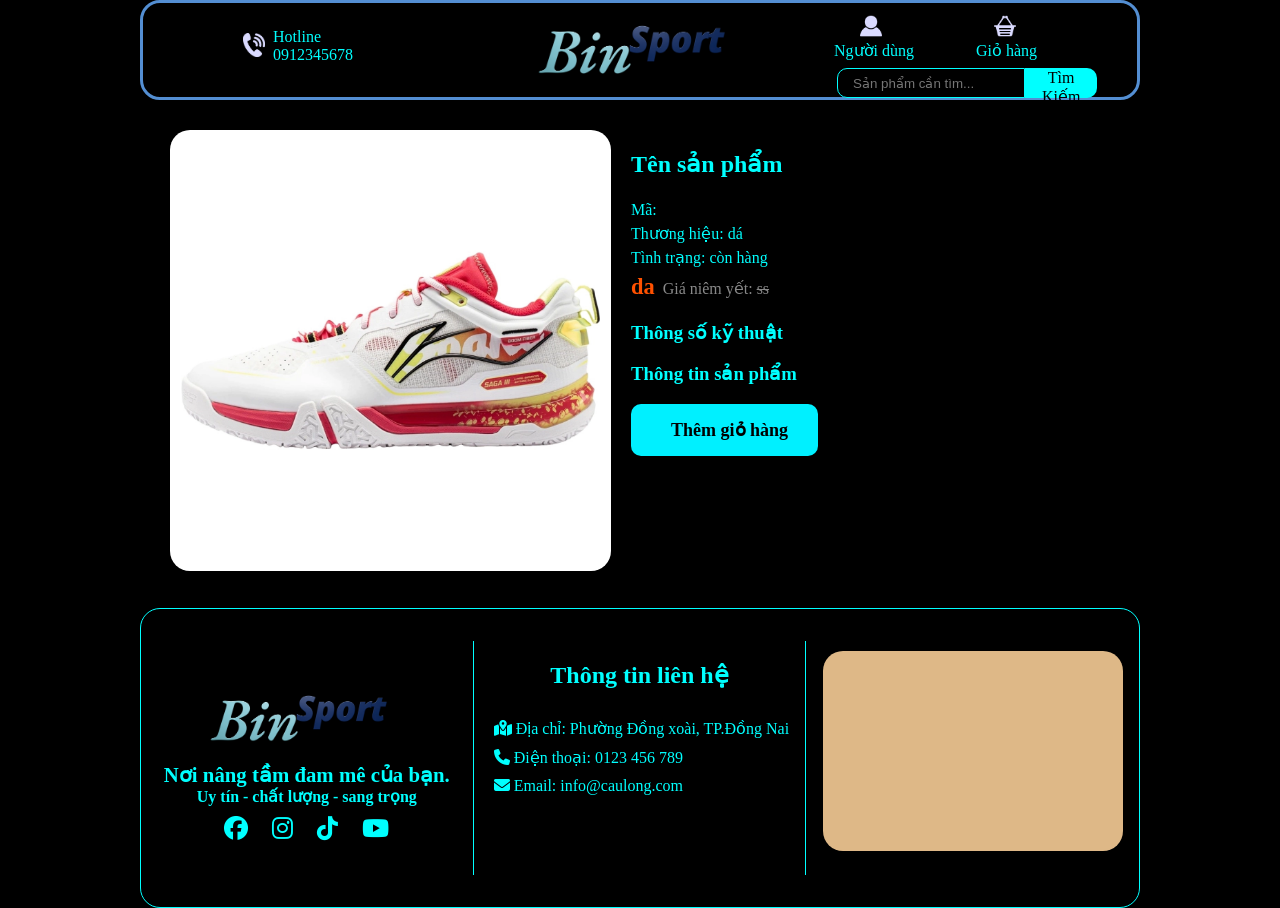
==== chitietSP.html @ 2f8b5087 "pj web ban do cau long" ====
<!DOCTYPE html>
<html lang="en">
<head>
    <meta charset="UTF-8">
    <meta name="viewport" content="width=device-width, initial-scale=1.0">
    <title>Danh sách sản phẩm</title>
    <link rel="stylesheet" href="https://cdnjs.cloudflare.com/ajax/libs/font-awesome/6.5.1/css/all.min.css">
    <link rel="stylesheet" href="css/type.css">
</head>
<body>
    <div id="preloader" >
        <div class="loader" >
            <div class="loader2"></div>
        </div>
    </div>
    <div id="header">
        <div class="left_head">
            <div class="img">
                <img src="./images/phone.png" alt="" width="22" style="filter: invert(100%) sepia(100%) saturate(10000%) hue-rotate(180deg);" >
            </div>
            <div class="hotline">
                <div>
                    Hotline
                </div>
                <div>
                    0912345678
                </div>
            </div>
        </div>
        <div ><img src="./images/logo.png" alt="logo" width="280"></div>
        <div class="right_head">
            <div class="nguoidung">
                <img src="./images/nguoidung.png" alt="icon_nguoidung"  style="filter: invert(100%) sepia(100%) saturate(10000%) hue-rotate(180deg);" width="22"><br>
                <a href="#">Người dùng</a>
            </div>
            <div class="giohang">
                <img src="./images/giohang.png" alt="icon_nguoidung"  style="filter: invert(100%) sepia(100%) saturate(10000%) hue-rotate(180deg);" width="22"><br>
                <a href="giohang.html">Giỏ hàng <span class="cart-badge" id="cart-badge">0</span></a>
            </div>
            <form action class="frm_search">
                <div class="search_bar">
                    <input class="search" type="text" placeholder="Sản phẩm cần tìm..." name="search" id="search-input" >
                    <button type="submit" class="btn_search" id="search-btn"> Tìm Kiếm</button>

                </div>
            </form>
        </div>
    </div>
    <div class="chitiet">
        <div class="chitietsp">
            <div class="chitiet-img">
                <img src="images/giay-cau-long-lining-ayav001-5-chinh-hang_1770842855.webp" alt="" id="image">
            </div>
            <div class="chitiet-noidung">
                <h2 id="name">Tên sản phẩm</h2>
                <span>Mã: </span><span id="id"></span><br>
                <span>Thương hiệu: </span><span id="thuonghieu">dá</span><br>
                <span>Tình trạng: còn hàng</span><br>
                <span id="price" class="prd-card-gia-new">da</span><span>&nbsp;</span><span class="niemyet"> Giá niêm yết: <span id="priceOld" class="prd-card-gia-goc">ss</span></span>
                <div>
                    <h3>Thông số kỹ thuật</h3>
                    <ul id="specs" class="none-list"> </ul>
                </div>
                <div>
                    <h3>Thông tin sản phẩm</h3>
                    <ul id="description" class="none-list"></ul>
                </div>
                <button class="btn-giohang" id="add-to-cart">
                    <i class="fa-solid fa-card-plus"></i> Thêm giỏ hàng
        
                </button>
            </div>
        </div>
    </div>
    
    <footer id="footer">
        <div class="footer-logo">
            <img src="images/logo.png" alt="logo">
            <span>Nơi nâng tầm đam mê của bạn.</span>
            <span>Uy tín - chất lượng - sang trọng</span>
            <div>
                <i class="fa-brands fa-facebook"> </i>
                <i class="fa-brands fa-instagram"> </i>
                <i class="fa-brands fa-tiktok"> </i>
                <i class="fa-brands fa-youtube"> </i>
            </div>
        </div>
        <div class="footer-thongtin">
                <h2>Thông tin liên hệ</h2>
                <div>
                    <i class="fa-solid fa-map-location-dot"></i>
                    <span>Địa chỉ: Phường Đồng xoài, TP.Đồng Nai </span>
                </div>
                <div>
                    <i class="fa-solid fa-phone"></i>
                    <span>Điện thoại: 0123 456 789</span>
                </div>
                <div>
                    <i class="fa-solid fa-envelope"></i>
                    <span>Email: info@caulong.com</span>
                </div>
        </div>
        <div class="footer-img-map">
           <iframe src="https://www.google.com/maps/embed?pb=!1m17!1m12!1m3!1d977.3042299065058!2d106.86605626959144!3d11.536291313303742!2m3!1f0!2f0!3f0!3m2!1i1024!2i768!4f13.1!3m2!1m1!2zMTHCsDMyJzEwLjYiTiAxMDbCsDUyJzAwLjEiRQ!5e0!3m2!1svi!2s!4v1779016938579!5m2!1svi!2s" width="300" height="200" style="border:0;" allowfullscreen="" loading="lazy" referrerpolicy="no-referrer-when-downgrade"></iframe>
        </div>

    </footer>
    
    <script src="js/cart-badge.js"></script>
    <script src="js/script.js"></script>
    <script src="js/load.js"></script>
    <script src="js/nhay.js"></script>
    <script type="module" src="js/danhsachSP.js"></script>     
    <script type="module" src="js/chitietSP.js"></script>
</body>
</html>
---- css/type.css ----
body{
    background-color: black;
    width: 1000px;
    margin: 0 auto;
    /* border: 1px solid aqua; */
    /* margin-left: 400px; */
}
*{
    box-sizing: border-box;
}
#preloader{
    position: fixed;
    width: 100%;
    height: 100%;
    top: 0;
    left: 0;
    background-color: black;
    z-index: 99999999;
    display: flex;
    align-items: center;
    justify-content: center;
    transition: opacity 1s ease-in-out, transform 1s ease-in-out;
    animation: hideLoader 1s forwards ;
    animation-delay: 1s;
}
@keyframes hideLoader{
    to{
    color: #00f0ff;
        visibility: hidden;
    }
}
#preloader.fade-out{
    opacity: 0;
    transform: scale(1.5);
}
.loader{
    position: absolute;
    width: 60px;
    height: 60px;
    /* top: 50%; */
    /* left: 50%; */
    margin-top: -13px;
    border-radius: 60px;
    animation: spin 0.8s linear infinite;
    margin-left: -13px;
}
.loader2{
    position: absolute;
    width: 30px;
    height: 30px;
    top: 50%;
    left: 50%;
    margin-top: -15.4px;
    border-radius: 60px;
    animation: spin1 0.5s linear infinite;
    margin-left: -15.4px;
}
@keyframes spin1{
    0%{
        transform: rotate(360deg);
        border: 4px solid aqua;
        border-left-color:transparent ;
        border-right-color:transparent ;
    }
    50%{
        transform: rotate(180deg);
        border: 4px solid red;
        border-left-color:transparent ;
        border-right-color:transparent ;
    }
    100%{
        transform: rotate(0deg);
        border: 4px solid rgba(0, 255, 8, 0.765);
        border-left-color:transparent ;
        border-right-color:transparent ;
    }
}
@keyframes spin{
    0%{
        transform: rotate(0deg);
        border: 4px solid aqua;
        border-left-color:transparent ;
        border-right-color:transparent ;
    }
    50%{
        transform: rotate(180deg);
        border: 4px solid red;
        border-left-color:transparent ;
        border-right-color:transparent ;
    }
    100%{
        transform: rotate(360deg);
        border: 4px solid rgba(0, 255, 8, 0.765);
        border-left-color:transparent ;
        border-right-color:transparent ;
    }
}

h1{
    font-size: 23px;
    font-weight: bold;
    color: aqua;
    margin-left: 14px;
}
/* header */
#header{
    width: 1000px;
    margin: 0;
    /* margin-left: 400px; */
    display: flex;
    border-color:rgb(83, 142, 210); ;
    border-style: solid;
    /* background-color: rgb(83, 142, 210); */
    height: 100px;
    border-radius: 20px;
}
.left_head{
    width: 1000px;
    /* height: 40px; */
    color: aqua;
    display: flex;
}
.right_head{
    width: 1000px;
    /* height: 40px; */
    /* background-color: aqua; */
    display: flex;
}
.img{
    margin: 30px 0 0 100px;
}
.hotline{
    margin-top: 25px;
    margin-left: 8px;
}
.nguoidung{
    margin-left: 80px;
    margin-top: 12px;
    cursor: pointer;
    transition: all 0.3s ease-in-out;
}
.nguoidung:hover
{
    transform: scale(1.05);
}
.nguoidung a{
    text-decoration: none;
    color: aqua;
    margin-left: -26px;

}
.giohang{
    margin-top: 12px;
    margin-left: 80px;
    transition: all 0.3s ease-in-out;
    cursor: pointer;
}
.giohang:hover
{
    transform: scale(1.05);
}
.giohang a{
    text-decoration: none;
    color: aqua;
    margin-left: -18px;
}

.cart-badge{
    display: none;
    min-width: 20px;
    height: 20px;
    padding: 0 6px;
    background: #ff3b30;
    color: #fff;
    border-radius: 20px;
    font-size: 12px;
    line-height: 20px;
    text-align: center;
    vertical-align: middle;
    margin-left: 6px;
}
.frm_search{
    height: 100%;
    width:60px;
    /* top: 40px; */
}
.search_bar
{
    align-items: center;
    display: flex;
    margin-top: 60px;
    margin-left: -200px;
    height: 40px;
    /* background-color: aqua; */
}

.search{
    padding-left: 15px;
    flex: 1;
    border-radius: 10px 0 0 10px;
    outline: none;
    color: aqua;
    border: 1px solid aqua;
    height: calc(100% - 10px);
    background-color: black;
}
[type=button]:not(:disabled), [type=reset]:not(:disabled),
[type=submit]:not(:disabled), button:not(:disabled)
{
    cursor: pointer;
}
button{
    margin: 0;
    font-family: inherit;
    font-size: inherit;
    line-height: inherit;
}
.btn_search{
    border-radius: 0 10px 10px 0 ;
    outline: none;
    border: 0 solid aqua;
    height: calc(100% - 10px);
    background-color: aqua;
    transition: all 0.4s ease-in-out;
}
.btn_search:hover{
    background-color: #ffffff;
    transform: scale(1.02);
}
/* menu ngang */
#menu_ngang_{
    width: 980px;
    position: sticky;
    top: 0;
    z-index: 99999;
    margin: 5px;
}
#menu_ngang{
    width:980px;
    margin: 0 auto;
    /* border-style: solid; */
    /* margin-left: 370px; */
    /* border-color:aqua ; */
    /* background-color: aqua; */
    height: 45px;
    display: flex;
    border-radius: 6px;
    list-style-type: none;
    /* align-items: center; */
}
#menu_ngang > li{
    padding: 10px 44px;
    margin: 0 auto;
    border-radius: 100px;
    border-style: solid;
    border-color: aqua;
    background-color: black;
    cursor: pointer;
    transition: all 0.4s ease-in-out;

}
#menu_ngang > li:hover > a
{
    color: black;
    transition: all 0.4s ease-in-out;
    
}
#menu_ngang > li:hover{
    padding: 10px 56px;
    background-color:aqua;
    border-radius: 100px;
    transition: all 0.4s ease-in-out;
    transform: scale(1.04);
}
#menu_ngang > li:first-child > a{
    color: black;
}
#menu_ngang > li:first-child {

    background-color:aqua;
}
#menu_ngang > li > a{
    text-decoration: none;
    font-size: 18px;
    color:  aqua;
    font-weight: bold;
}
/* menu con xổ xuống */
.menu_san_pham{
    display: flex;
    position: relative;
    /* z-index: 500; */
}
.menu_san_pham:hover{
    z-index: 101;
}
/* tạo icon của sản phẩm */
.menu_san_pham > .arrow{
    color: aqua;
    margin-top: 4px;
    margin-left: 5px;
    transition: all 0.4s ease-in-out;
}
.menu_san_pham:hover > .arrow
{
    color: black;
    transition: all 0.4s ease-in-out;
    transform: rotate(180deg);
}
.sub_menu{
    opacity: 0;
    visibility: hidden;
    transform: translateY(0px);
    width: 940px;
    height: 330px;
    transition: all 0.4s ease-in-out;
    position: absolute;
    border: 1px solid aqua;
    border-radius: 10px;
    padding: 0;
    cursor: default;
    /* padding-top: 10px; */
    margin-top: 34px;
    margin-left: -250px;
    transition-delay: 0.2s;
    /* z-index: 501; */
    background-color: black;
    
}
/* icon của sub_menu */
.sub_menu > li > a> .arrow{
    color: aqua;
    transform: rotate(270deg);
    position: fixed;
    transition: all 0.4s ease-in-out;
    margin-left:250px;
    margin-top: -36px;
    /* padding: 0px 0px; */
}
.sub_menu > li:hover >a >.arrow
{
    color:azure;
} 
.sub_menu > li> a{
    transition: all 0.4s ease-in-out;

}
.sub_menu > li{
   /* border: 0 none black; */
   width: 260px;
   cursor: pointer;
     /* border: 1px solid aqua; */
   list-style-type: none;
    margin: 0 0 0 10px;
    position: relative;
    padding: 3px;
}
.sub_menu > li:hover > a{
    color:azure ;
}
/* tao thanh boder-bottom chạy */
.sub_menu > li::after
{
    content: '';
    position: absolute;
    bottom: 0;
    left: 0;
    width: 100%;
    height: 1px;
    background-color: rgb(143, 173, 173);
    transform: scaleX(0);
    /* transform-origin: bottom right; */
    transition: transform 0.4s ease-in-out;
    transition-delay: 0.2s ;
}
.sub_menu > li:hover::after
{
    transform: scaleX(1);
    /* transform-origin: bottom right; */
}
.sub_menu > li > a{
    text-decoration: none;
    color: aqua;
    padding: 0;
}
.menu_san_pham:hover > .sub_menu
{
    opacity: 1;
    visibility: visible;
    transform: translateX(0px);
    /* backdrop-filter: blur(10px); */
}
/* tạo menu con trong menu sản phẩm */
.menu_sanpham_con
{
    display: flex;
    position: absolute;
}
.sub_menu_con{
    opacity: 0;
    visibility: hidden;
    transform: translateY(0px);
    width: 621px;
    transition: all 0.4s ease-in-out;
    position: absolute;
    /* border: 1px solid aqua; */
    border-radius: 10px;
    display: flex;
    transition-delay: 0.2s;
    margin-left: 265px;
    top: -60px;
    height: 330px;
    cursor: default;
}
.chinh{
    top: -126.5px;
}
.chinh1{
    top: -193.5px;
}
.chinh2{
    top: -260.5px;
}
.border_bottom
{
    /* border: 1px solid aqua; */
    width: 207px;
    align-items: center;
    list-style-type: none;
    /* top: 0; */
    /* height: 10px; */
    margin-right: 50px;
    margin-left: -35px;
}

.border_bottom > a
{
    color: aqua;
    text-decoration: none;
    white-space: nowrap;
    display: inline;
    transition: all 0.3s ease-in-out;
    /* margin-top: 20px; */
    position: relative;
}
.border_bottom > ul > .border_bottom
{
    margin-top: 20px;
    margin-bottom: -20px;
}
.border_bottom > a
{
    font-size: 15.5px;
}
.border_bottom >a:hover{
    color: azure;
}
.border_bottom > ul >li> a:hover{
    color: azure;
}
.border_bottom >a::after{
    content: "";
    position: absolute;
    left: 0;
    bottom: -1px;
    width: 100%;
    height: 1px;
    background: rgb(143, 173, 173);
}
.menu_sanpham_con:hover >  .sub_menu_con
{
    opacity: 1;
    visibility: visible;
    transform: translateX(0px);

}
.sub_menu_con> li> ul> li{
    padding-top: 8px;
    margin-left: -40px;

    list-style-type: none;
}
.sub_menu_con> li> ul{
    margin-bottom: -20px;
}
.sub_menu_con> li> ul> li> a{
    text-decoration: none;
    color: aqua;
    transition: all 0.3s ease-in-out;
    font-size: 15px;
    padding: 0;
    /* line-height: 1; */
    position: relative;
    top: -20px;
}
/* banner */
.banner{
    width: 1000px;
    height: auto;
    overflow: hidden;
    position: relative;
    /* z-index: 9; */
    /* margin-left: 400px; */
    cursor: pointer;
    border: 1px solid aqua;
    border-radius: 20px;
}
.slider{
    display: flex;
    width: 100%;
    transition: transform 0.5s ease-in-out;
}

.slider img{
    width: 100%;
    /* height: 100%; */
    border-radius: 8px;
    object-fit: cover;
}
.btn{
    position: absolute;
    top: 50%;
    transform: translateY(-50%);
    background-color: aqua;
    color: black;
    border: none;
    border-radius: 100%;
    padding: 9px 15px;
    transition: all 0.3s ease-in-out;
    cursor: pointer;
}
.btn:hover{
    background-color: rgba(0, 255, 255, 0.621);
}
.next{
    right: 10px;
}
.prev{
    left: 10px;
}
/* @keyframes scroll{
    0% {transform: translateX(0);}
    25% {transform: translateX(0);}
    33% {transform: translateX(-25%);}
    58% {transform: translateX(-25%);}
    66% {transform: translateX(-50%);}
    91% {transform: translateX(-50%);}
    100% {transform: translateX(-75%);}
} */
.banner:hover .slider
{
    animation-play-state: paused;
}
/* services */
#dich_vu{
    margin-bottom: 30px;
    /* margin-left: 380px; */
    width: 1000px;
}
.noi_dung{
    padding-left: 10px;
    padding-right: 10px;
    width: 100%;
    margin-left: auto;
    margin-right: auto;
}
.row{
    display: flex;
}
.row li{
    border: 1px solid aqua;
    width: 250px;
    display: flex;
    /* padding: 10px; */
    height: 60px;
    margin: 0 10px 0 5px;
    box-sizing: border-box;
    border-radius: 20px;
    list-style-type: none;
}
.row li img{
    width: 35px;
    margin-right: 5px;
    margin-left: 5px;
    margin-top: 10px;
    filter: invert(100%) sepia(100%) saturate(10000%) hue-rotate(180deg);
}
.row li span{
    color: aqua;
    font-size: 14px;
    align-items: center;
    white-space: nowrap;
}
.info{
    margin-top: 8px;
    margin-left: 5px;
}
/* danh muc san pham */
.danh_muc_san_pham{
    width: 1000px;
    height: 300px;
    position: relative;
    /* background-color: aqua; */
    /* margin-left: 400px; */
}
.noi_dung_danh_muc{
    width: 100%;
    position: absolute;
}
.tittle{
    color: black;
    margin-top: 20px;
    font-size: 3rem;
    font-weight: 700;
    text-align: center;
}
.tittle span{
    color: aqua;
}
.danh_muc{
    width: 100%;
    height: 280px;
    /* position: relative; */
    display: flex;
    gap: 20px;
    /* justify-content: center; */
    /* background-color: bisque; */
}
.san_pham{
    width: 250px;
    /* height: 280px; */
    /* background-color: blue; */
    border-radius: 10px;
    position: relative;
    
}
.san_pham img{
    width: 110px;
    border-radius: 10px;
    transition: all 0.4s ease-in-out ;
    /* margin-top: 50px; */
}
.hcate{
    width: 230px;
    height: 240px;
    /* background-color: blueviolet; */
    /* gap: rem; */
    /* padding: 1rem; */
    display: flex;
    text-decoration: none;
    /* text-align: center; */
    align-items: center;
    justify-content: center;
    flex-direction: column;
    overflow: hidden;
    cursor: pointer;
    position: relative;
    z-index: 1;
}
.hcate::before{
    position: absolute;
    content: " ";
    height: 60%;
    width: 100%;
    bottom: 0;
    border-radius: 10px;
    background-color: rgba(0, 255, 255, 0.356);
    transition: all 0.4s ease-in-out;
    z-index: -1;
}
.hcate:hover::before{
    height: 100%;
    border-radius: 20px;
    background-color: aqua;
}
.t-link{
    font-size: 1.4rem;
    font-weight: 700;
    color: #ffffff;
    margin-top: 20px;
    transition: all 0.4s ease-in-out;
}
.hcate:hover .t-link
{
    color: black;
}
.hcate:hover img{
    transform: scale(1.1);
}
/* san pham vot */
.sanpham_vot{
    width: 1000px;
    margin-top: 10rem;
    /* background-color: aqua; */
    position: relative;
    padding: 0 15px;
}
.noidung_vot{
    padding: 0;
    margin: 0;
    border: 0;
}
.header_vot{
    display: flex;
    gap: 0.8rem;
    align-items: center;
    justify-content: space-between;
}
.tieu_de{
    color: aqua;
    font-size: 2.3rem;
    font-weight: 700;
}
.btn_{
    display: flex;
    position: relative;
    cursor: pointer;
    overflow: hidden;
    background-color: aqua;
    display: flex;
    align-items: center;
    justify-content: center;
    border-radius: 60px;
    width: fit-content;
    flex-shrink: 0;
    transition: all 0.4s ;
    transition-delay: 0.1s;
}
.btn_::before{
    content: "";
    position: absolute;
    width: 100%;
    height: 100%;
    background-color: rgb(255, 81, 0);
    top: 50%;
    right: 100%;
    transform: skewX(25deg) translate(0%,-50%);
    pointer-events: none;
    transition: all 0.75s ;
}
.btn_:hover::before{
    transform: skewX(25deg) translate(200%,-50%);
    transition-delay:0,1s;
}
.btn-inner{
    gap: 0.6rem;
    display: flex;
    align-items: center;
    justify-content: center;
    padding: 1rem 2rem;
}
.btn_ a{
    text-decoration: none;
}
.text{
    font-weight: 700;
    color: black;
    font-size: 1.2rem;
}
.content_vot{
    padding: 0 0.7rem;
    width: 100%;
    height: auto;
    position: relative;
    /* background-color: aqua; */
    /* flex: 1; */
}
.content_vot_list{
    display: flex;
    flex-wrap: wrap;
    height: 100%;
    margin: 0 -0.7rem;
    /* background-color: aqua; */
    row-gap: 2.4rem;
}
.prd-card{
    /* height: 100%; */
    width: 25%;
    position: relative;
    padding: 0.7rem;
    border-radius: 10px;
    overflow: visible;
    display: flex;
    flex-direction: column;
    justify-content: space-between;
    /* background-color: aqua; */
    transition: transform 0.4s ease-in-out, box-shadow 0.3s ease-in-out;
}
.prd-card:hover{
    box-shadow: 0 4px 18px rgba(0, 255, 255, 0.443);
    border: 2px solid aqua;
    z-index: 5;
    transform: scale(1.01) translateY(-5px);
}
.inner{
    position: relative;
    overflow: visible;
    display: block; 
    /* background-color: aqua; */
    width: 100%;
    padding: 10px 0 0 0 ;
    height: auto;
    align-items: center;
}
 .inner .prd-card-img {
    position: relative;
    overflow: hidden;
    display: block;
    border-radius: 20px;
    min-height: 180px;
}
.inner .prd-card-img img{
    width: 100%;
    height: auto;
    position: relative;
    top: auto;
    left: auto;
    transform: none;
    border-radius: 20px;
    transition: all 0.4s ease-in-out;
    display: block;
}
.prd-card:hover .inner .prd-card-img img{
    transform: scale(1.06);
}

.xemchitiet{
    display: block;
    text-align: center;
    padding: 10px 24px;
    text-decoration: none;
    color: rgb(6, 4, 132);
    border-radius: 10px;
    font-weight: 600;
    font-size: 17px;
    text-transform: uppercase;
    white-space: nowrap;
    margin: 10px 15px 0;
    max-height: 0;
    opacity: 0;
    overflow: hidden;
    transition: all 0.4s ease-in-out;
}
.prd-card:hover .xemchitiet:hover{
    background-color: rgba(255, 0, 0, 0.8);
    color: white;
}
.prd-card:hover .xemchitiet{
    opacity: 1;
    max-height: 50px;
    background-color: rgba(127, 255, 195, 0.742);
    margin-bottom: 10px;
}
.prd-card .prd-card-ctn{
    position: relative;
    display: flex;
    width: 100%;
    flex-direction: column;
    padding: 0.75rem 0.6rem 0.9rem;
    gap: 0.35rem;
}

.prd-card-link{
    display: -webkit-box;
    -webkit-line-clamp: 2;
    -webkit-box-orient: vertical;
    padding: 0.4rem 0.35rem;
    color: aqua;
    text-decoration: none;
    word-break: break-word;
    text-overflow: ellipsis;
    /* white-space: nowrap; */
    overflow:hidden;
    line-height: 1.3;
    max-height: 3rem;
    text-align: center;
    transition: all 0.4s ease-in-out;
}
.prd-card-link:hover{
    color: rgb(255, 81, 0);
}
.prd-card-gia{
    display: flex;
    justify-content: center;
    align-items: center;
}
.prd-card-gia-box{
    display: flex;
    gap: 0.5rem;
}
.prd-card-gia-new{
    color: rgb(255, 81, 0);
    font-weight: 700;
    font-size: 1.4rem;
}
.prd-card-gia-goc{
    color: #888;
    font-weight: 500;
    font-size: 1rem;
    text-decoration: line-through;
}
.niemyet{
     color: #888;
    font-weight: 500;
    font-size: 1rem;
    /* text-decoration: line-through; */
}
/* footer */

#footer {
    /* background-color: #f8f9fa; */
    border: 1px solid aqua;
    border-radius: 20px;
    padding: 2rem 0;
    height: 300px;
    /* clear: both; */
    display: flex;
    /* width: 100%; */
    margin-top: 2.3rem;
}
.footer-logo{
    width: 33.3333%;
    height: 100%;
    display: flex;
    border-right: 1px solid aqua;
    flex-direction: column;
    align-items: center;
    justify-content: center;
    /* background-color: aqua; */
}
.footer-logo img{
    width: 80%;
    /* display: block; */
    height: auto;
    /* margin: 0 auto; */
    object-fit: cover;
}
.footer-logo span{
     color: aqua;
    font-size: 1.3rem;
    font-weight: 700;
    /* padding: 0; */
    /* margin-top: 10px; */
}
.footer-logo span:nth-child(3){
   font-size: 1rem;
}
.footer-logo div i{
    color: aqua;
    font-size: 1.5rem;
    margin-top: 10px;
    padding: 0 10px 0 10px;
    transition: all 0.3s ease-in-out;
    cursor: pointer;
}
.footer-logo i:hover{
    color: rgb(255, 81, 0);
    transform: translateY(-2px);
}
.footer-thongtin{
    width: 33.3333%;
    height: 100%;
    /* background-color: aqua; */
    color: aqua;
    border-right: 1px solid aqua;
    display: flex;
    flex-direction: column;
    /* align-items: center; */
    /* justify-content: center; */
}
.footer-thongtin h2{
    align-self: center;
}
.footer-thongtin div {
    margin-top: 10px;
    margin-left: 20px;
    /* align-items: normal; */
}
.footer-img-map{
    margin: 10px auto;
    /* width: ; */
    height: 200px;
    overflow: hidden;
    border-radius: 20px;
    background-color: burlywood;
}
/* chi tiet SP */
.chitietsp{
    width: 100%;
    height: auto;
    /* position: relative; */
    padding: 0;
    display: flex;
    color: aqua;
    word-break: break-word;
    /* background-color: aqua; */
    /* overflow: hidden; */
    /* border-radius: 20px; */
    gap: 20px;
    align-items: stretch;
}
.chitiet-img{
    position: relative;
    width: 45%;
    min-height: 1px;
    border-radius: 20px;
    overflow: hidden;
    display: flex;
    align-items: center;
    justify-content: center;
}
.chitiet-img img{
    max-width: 100%;
    width: auto;
    height: 100%;
    object-fit: contain;
    display: block;
    position: relative;
}
.chitiet-noidung{
    width: 55%;
}
.chitiet{
    width: 100%;
    height: auto;
    /* position: relative; */
    margin: 30px 30px; 
    padding: 0;
    /* align-items: center; */
    /* justify-content: center; */

}
.btn-giohang{
    background: #00f0ff;
    color: #000;
    border: none;
    padding: 15px 30px;
    font-size: 18px;
    font-weight: bold;
    cursor: pointer;
    border-radius: 10px;
    transition: all 0.3s ease-in-out;
    display: flex;
    align-items: center;
    justify-content: center;
    gap: 10px;
    width: fit-content;
}
.btn-giohang:hover{
    transform: translateY(-4px);
    box-shadow: 1px 2px 20px rgba(0, 255, 255, 0.598);
    background-color: rgba(255, 0, 0, 0.751);
    color: #ffffff;
}
.chitiet-noidung span{
    line-height: 1.5;
}
.none-list{
    list-style-type: none;
}
.giohang_main{
    width: 980px;
    margin: 2rem auto;
    padding: 1rem;
    background-color: rgba(0, 0, 0, 0.45);
    border: 1px solid rgba(0, 255, 255, 0.25);
    border-radius: 20px;
}
.giohang_content{
    display: flex;
    gap: 1.5rem;
    flex-wrap: wrap;
}
.giohang_table_wrapper{
    flex: 2 1 620px;
    background-color: rgba(255, 255, 255, 0.05);
    border: 1px solid rgba(0, 255, 255, 0.14);
    border-radius: 20px;
    padding: 1.5rem;
}
.cart-table{
    width: 100%;
    border-collapse: collapse;
    min-width: 100%;
}
.cart-table th,
.cart-table td{
    padding: 1rem 0.75rem;
    border-bottom: 1px solid rgba(255, 255, 255, 0.08);
    color: aqua;
}
.cart-table th{
    text-align: left;
    font-weight: 700;
}
.cart-table td{
    vertical-align: middle;
}
.cart-empty{
    margin-top: 2rem;
    text-align: center;
    color: #fff;
}
.cart-empty p{
    margin-bottom: 1rem;
    font-size: 1.1rem;
}
.cart-summary{
    flex: 0 0 300px;
    min-width: 280px;
    background-color: rgba(0, 0, 0, 0.6);
    border: 1px solid rgba(0, 255, 255, 0.18);
    border-radius: 20px;
    padding: 1.5rem;
    color: aqua;
}
.cart-summary h3{
    margin-top: 0;
    margin-bottom: 1.6rem;
    color: #fff;
}
.summary-row{
    display: flex;
    justify-content: space-between;
    gap: 0.75rem;
    margin-bottom: 1rem;
    font-size: 1rem;
}
.cart-actions{
    display: flex;
    flex-direction: column;
    gap: 1rem;
    margin-top: 1.5rem;
}
.cart-actions span{
    color: #00f0ff;
}
.cart-product{
    display: flex;
    align-items: center;
    gap: 1rem;
}
.cart-product-image{
    width: 90px;
    min-width: 90px;
    border-radius: 16px;
    overflow: hidden;
    background-color: #000;
}
.cart-product-image img{
    width: 100%;
    height: auto;
    display: block;
}
.cart-product-name{
    color: #fff;
    font-size: 0.97rem;
    line-height: 1.4;
}
.cart-quantity{
    display: flex;
    align-items: center;
    gap: 0.6rem;
}
.qty-btn{
    width: 34px;
    height: 34px;
    border: none;
    border-radius: 10px;
    background-color: aqua;
    color: black;
    font-size: 1rem;
    cursor: pointer;
    transition: all 0.2s ease-in-out;
}
.qty-btn:hover{
    transform: translateY(-1px);
    background-color: #ffffff;
}
.btn-remove{
    padding: 0.75rem 1rem;
    border: none;
    background-color: rgba(255, 0, 0, 0.85);
    color: #fff;
    border-radius: 12px;
    cursor: pointer;
    transition: transform 0.2s ease-in-out;
}
.btn-remove:hover{
    transform: translateY(-2px);
    background-color: rgba(255, 0, 0, 0.667);
    box-shadow: 0 1px 20px #00eeffb3;
}
.cart-summary strong,
.cart-summary span{
    color: #fff;
}
/* Button appearance for .btn-inner (uses .btn_ container for background) */
.btn-inner_{
    width: 100%;
    justify-content: center;
    padding: 1rem 1.2rem;
    border: 1px solid rgba(0, 255, 255, 0.852);
    background-color: transparent;
    color: inherit;
    border-radius: 14px;
    transition: all 0.3s ease-in-out;
}

.btn-inner_:hover{
    opacity: 0.92;
    transform: translateY(-3px);
    box-shadow: 0 2px 20px rgba(0, 255, 255, 0.381);
}
.giohang_main a.btn-inner{
    text-decoration: none;
}
@media (max-width: 860px){
    .giohang_main{
        width: 94%;
        margin: 1.5rem auto;
    }
    .giohang_content{
        flex-direction: column;
    }
    .cart-summary{
        width: 100%;
    }
}

/* Ensure button text inside .btn-inner is visible */
.btn-inner_ .text{
    color: #00f0ff !important;
    font-weight: 700;
    text-transform: none;
}
a{
    text-decoration: none;
}

/* restore pill appearance when .btn_ wraps .btn-inner */
/* .btn_ {
    background-color: aqua;
}
.btn-inner{
    background: transparent;
    color: inherit;
    border-radius: 40px;
} */
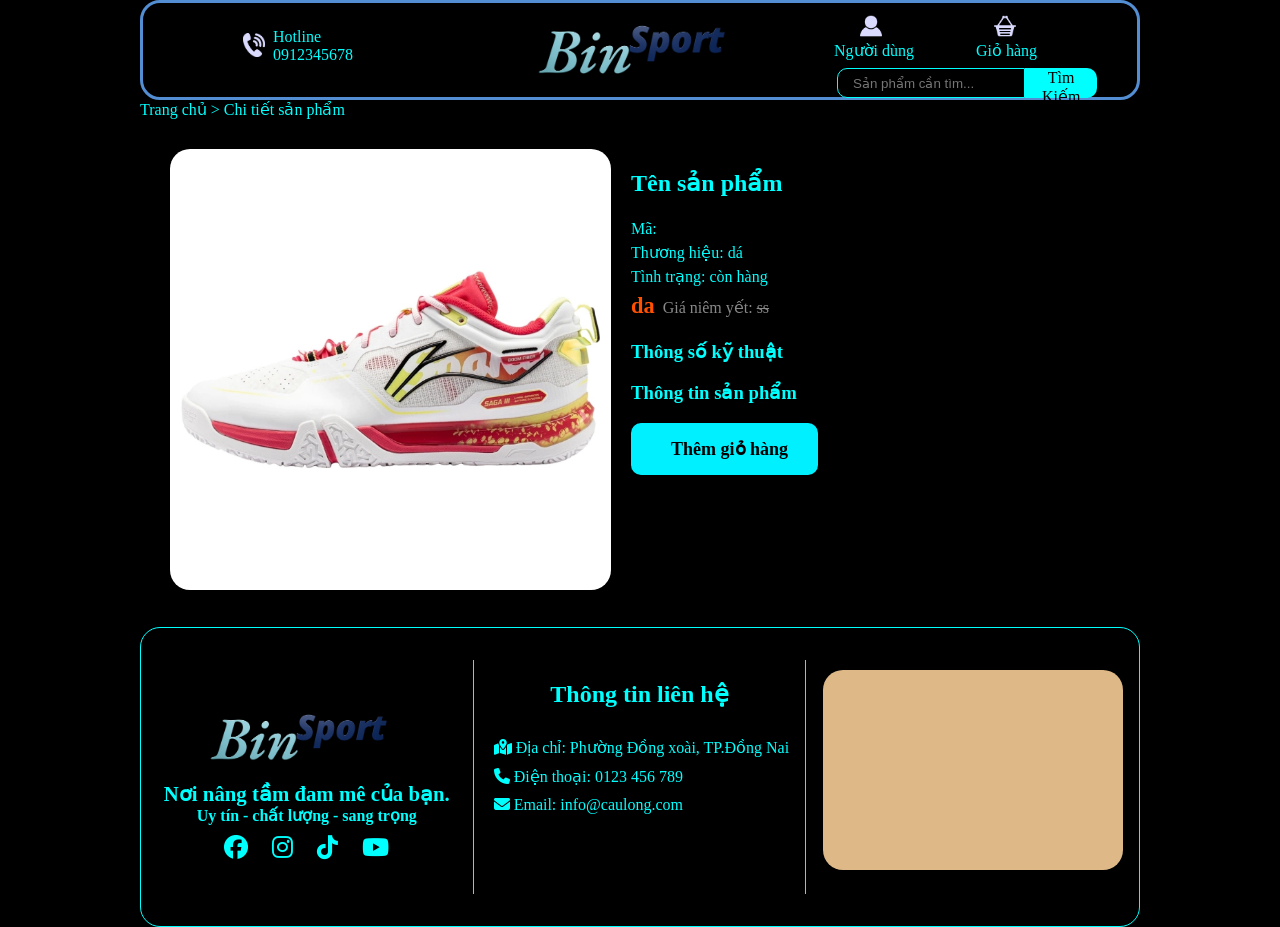
==== commit dcb66a0e: "Add files via upload" ====
--- a/chitietSP.html
+++ b/chitietSP.html
@@ -1,116 +1,121 @@
-<!DOCTYPE html>
-<html lang="en">
-<head>
-    <meta charset="UTF-8">
-    <meta name="viewport" content="width=device-width, initial-scale=1.0">
-    <title>Danh sách sản phẩm</title>
-    <link rel="stylesheet" href="https://cdnjs.cloudflare.com/ajax/libs/font-awesome/6.5.1/css/all.min.css">
-    <link rel="stylesheet" href="css/type.css">
-</head>
-<body>
-    <div id="preloader" >
-        <div class="loader" >
-            <div class="loader2"></div>
-        </div>
-    </div>
-    <div id="header">
-        <div class="left_head">
-            <div class="img">
-                <img src="./images/phone.png" alt="" width="22" style="filter: invert(100%) sepia(100%) saturate(10000%) hue-rotate(180deg);" >
-            </div>
-            <div class="hotline">
-                <div>
-                    Hotline
-                </div>
-                <div>
-                    0912345678
-                </div>
-            </div>
-        </div>
-        <div ><img src="./images/logo.png" alt="logo" width="280"></div>
-        <div class="right_head">
-            <div class="nguoidung">
-                <img src="./images/nguoidung.png" alt="icon_nguoidung"  style="filter: invert(100%) sepia(100%) saturate(10000%) hue-rotate(180deg);" width="22"><br>
-                <a href="#">Người dùng</a>
-            </div>
-            <div class="giohang">
-                <img src="./images/giohang.png" alt="icon_nguoidung"  style="filter: invert(100%) sepia(100%) saturate(10000%) hue-rotate(180deg);" width="22"><br>
-                <a href="giohang.html">Giỏ hàng <span class="cart-badge" id="cart-badge">0</span></a>
-            </div>
-            <form action class="frm_search">
-                <div class="search_bar">
-                    <input class="search" type="text" placeholder="Sản phẩm cần tìm..." name="search" id="search-input" >
-                    <button type="submit" class="btn_search" id="search-btn"> Tìm Kiếm</button>
-
-                </div>
-            </form>
-        </div>
-    </div>
-    <div class="chitiet">
-        <div class="chitietsp">
-            <div class="chitiet-img">
-                <img src="images/giay-cau-long-lining-ayav001-5-chinh-hang_1770842855.webp" alt="" id="image">
-            </div>
-            <div class="chitiet-noidung">
-                <h2 id="name">Tên sản phẩm</h2>
-                <span>Mã: </span><span id="id"></span><br>
-                <span>Thương hiệu: </span><span id="thuonghieu">dá</span><br>
-                <span>Tình trạng: còn hàng</span><br>
-                <span id="price" class="prd-card-gia-new">da</span><span>&nbsp;</span><span class="niemyet"> Giá niêm yết: <span id="priceOld" class="prd-card-gia-goc">ss</span></span>
-                <div>
-                    <h3>Thông số kỹ thuật</h3>
-                    <ul id="specs" class="none-list"> </ul>
-                </div>
-                <div>
-                    <h3>Thông tin sản phẩm</h3>
-                    <ul id="description" class="none-list"></ul>
-                </div>
-                <button class="btn-giohang" id="add-to-cart">
-                    <i class="fa-solid fa-card-plus"></i> Thêm giỏ hàng
-        
-                </button>
-            </div>
-        </div>
-    </div>
-    
-    <footer id="footer">
-        <div class="footer-logo">
-            <img src="images/logo.png" alt="logo">
-            <span>Nơi nâng tầm đam mê của bạn.</span>
-            <span>Uy tín - chất lượng - sang trọng</span>
-            <div>
-                <i class="fa-brands fa-facebook"> </i>
-                <i class="fa-brands fa-instagram"> </i>
-                <i class="fa-brands fa-tiktok"> </i>
-                <i class="fa-brands fa-youtube"> </i>
-            </div>
-        </div>
-        <div class="footer-thongtin">
-                <h2>Thông tin liên hệ</h2>
-                <div>
-                    <i class="fa-solid fa-map-location-dot"></i>
-                    <span>Địa chỉ: Phường Đồng xoài, TP.Đồng Nai </span>
-                </div>
-                <div>
-                    <i class="fa-solid fa-phone"></i>
-                    <span>Điện thoại: 0123 456 789</span>
-                </div>
-                <div>
-                    <i class="fa-solid fa-envelope"></i>
-                    <span>Email: info@caulong.com</span>
-                </div>
-        </div>
-        <div class="footer-img-map">
-           <iframe src="https://www.google.com/maps/embed?pb=!1m17!1m12!1m3!1d977.3042299065058!2d106.86605626959144!3d11.536291313303742!2m3!1f0!2f0!3f0!3m2!1i1024!2i768!4f13.1!3m2!1m1!2zMTHCsDMyJzEwLjYiTiAxMDbCsDUyJzAwLjEiRQ!5e0!3m2!1svi!2s!4v1779016938579!5m2!1svi!2s" width="300" height="200" style="border:0;" allowfullscreen="" loading="lazy" referrerpolicy="no-referrer-when-downgrade"></iframe>
-        </div>
-
-    </footer>
-    
-    <script src="js/cart-badge.js"></script>
-    <script src="js/script.js"></script>
-    <script src="js/load.js"></script>
-    <script src="js/nhay.js"></script>
-    <script type="module" src="js/danhsachSP.js"></script>     
-    <script type="module" src="js/chitietSP.js"></script>
-</body>
+<!DOCTYPE html>
+<html lang="en">
+<head>
+    <meta charset="UTF-8">
+    <meta name="viewport" content="width=device-width, initial-scale=1.0">
+    <title>Danh sách sản phẩm</title>
+    <link rel="stylesheet" href="https://cdnjs.cloudflare.com/ajax/libs/font-awesome/6.5.1/css/all.min.css">
+    <link rel="stylesheet" href="css/type.css">
+</head>
+<body>
+    <div id="preloader" >
+        <div class="loader" >
+            <div class="loader2"></div>
+        </div>
+    </div>
+    <div id="header">
+        <div class="left_head">
+            <div class="img">
+                <img src="./images/phone.png" alt="" width="22" style="filter: invert(100%) sepia(100%) saturate(10000%) hue-rotate(180deg);" >
+            </div>
+            <div class="hotline">
+                <div>
+                    Hotline
+                </div>
+                <div>
+                    0912345678
+                </div>
+            </div>
+        </div>
+        
+        <div >
+            <img src="./images/logo.png" alt="logo" width="280"></div>
+        <div class="right_head">
+            <div class="nguoidung">
+                <img src="./images/nguoidung.png" alt="icon_nguoidung"  style="filter: invert(100%) sepia(100%) saturate(10000%) hue-rotate(180deg);" width="22"><br>
+                <a href="#">Người dùng</a>
+            </div>
+            <div class="giohang">
+                <img src="./images/giohang.png" alt="icon_nguoidung"  style="filter: invert(100%) sepia(100%) saturate(10000%) hue-rotate(180deg);" width="22"><br>
+                <a href="giohang.html">Giỏ hàng <span class="cart-badge" id="cart-badge">0</span></a>
+            </div>
+            <form action class="frm_search">
+                <div class="search_bar">
+                    <input class="search" type="text" placeholder="Sản phẩm cần tìm..." name="search" id="search-input" >
+                    <button type="submit" class="btn_search" id="search-btn"> Tìm Kiếm</button>
+
+                </div>
+            </form>
+        </div>
+    </div>
+    <div>
+        <a href="index.html" style="text-decoration: none; color: aqua;">Trang chủ </a><span style="color: aqua;"> > Chi tiết sản phẩm</span>
+    </div>
+    <div class="chitiet">
+        <div class="chitietsp">
+            <div class="chitiet-img">
+                <img src="images/giay-cau-long-lining-ayav001-5-chinh-hang_1770842855.webp" alt="" id="image">
+            </div>
+            <div class="chitiet-noidung">
+                <h2 id="name">Tên sản phẩm</h2>
+                <span>Mã: </span><span id="id"></span><br>
+                <span>Thương hiệu: </span><span id="thuonghieu">dá</span><br>
+                <span>Tình trạng: còn hàng</span><br>
+                <span id="price" class="prd-card-gia-new">da</span><span>&nbsp;</span><span class="niemyet"> Giá niêm yết: <span id="priceOld" class="prd-card-gia-goc">ss</span></span>
+                <div>
+                    <h3>Thông số kỹ thuật</h3>
+                    <ul id="specs" class="none-list"> </ul>
+                </div>
+                <div>
+                    <h3>Thông tin sản phẩm</h3>
+                    <ul id="description" class="none-list"></ul>
+                </div>
+                <button class="btn-giohang" id="add-to-cart">
+                    <i class="fa-solid fa-card-plus"></i> Thêm giỏ hàng
+        
+                </button>
+            </div>
+        </div>
+    </div>
+    
+    <footer id="footer">
+        <div class="footer-logo">
+            <img src="images/logo.png" alt="logo">
+            <span>Nơi nâng tầm đam mê của bạn.</span>
+            <span>Uy tín - chất lượng - sang trọng</span>
+            <div>
+                <i class="fa-brands fa-facebook"> </i>
+                <i class="fa-brands fa-instagram"> </i>
+                <i class="fa-brands fa-tiktok"> </i>
+                <i class="fa-brands fa-youtube"> </i>
+            </div>
+        </div>
+        <div class="footer-thongtin">
+                <h2>Thông tin liên hệ</h2>
+                <div>
+                    <i class="fa-solid fa-map-location-dot"></i>
+                    <span>Địa chỉ: Phường Đồng xoài, TP.Đồng Nai </span>
+                </div>
+                <div>
+                    <i class="fa-solid fa-phone"></i>
+                    <span>Điện thoại: 0123 456 789</span>
+                </div>
+                <div>
+                    <i class="fa-solid fa-envelope"></i>
+                    <span>Email: info@caulong.com</span>
+                </div>
+        </div>
+        <div class="footer-img-map">
+           <iframe src="https://www.google.com/maps/embed?pb=!1m17!1m12!1m3!1d977.3042299065058!2d106.86605626959144!3d11.536291313303742!2m3!1f0!2f0!3f0!3m2!1i1024!2i768!4f13.1!3m2!1m1!2zMTHCsDMyJzEwLjYiTiAxMDbCsDUyJzAwLjEiRQ!5e0!3m2!1svi!2s!4v1779016938579!5m2!1svi!2s" width="300" height="200" style="border:0;" allowfullscreen="" loading="lazy" referrerpolicy="no-referrer-when-downgrade"></iframe>
+        </div>
+
+    </footer>
+    
+    <script src="js/cart-badge.js"></script>
+    <script src="js/script.js"></script>
+    <script src="js/load.js"></script>
+    <script src="js/nhay.js"></script>
+    <script type="module" src="js/danhsachSP.js"></script>     
+    <script type="module" src="js/chitietSP.js"></script>
+</body>
 </html>
